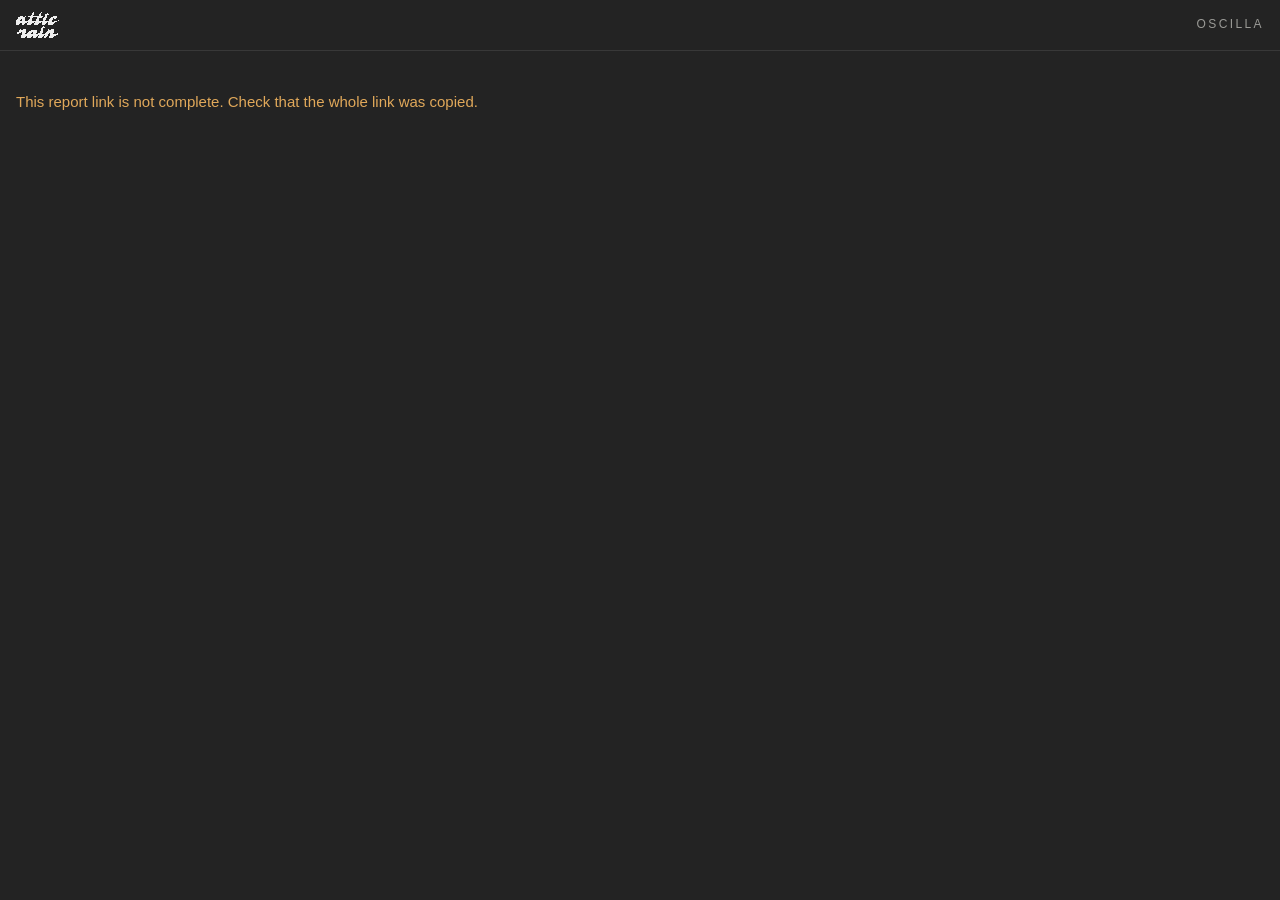
==== r/index.html @ 7c10346f "Add files via upload" ====
<!doctype html>
<html lang="en">
<!-- © 2026 attic rain. All rights reserved. OSCILLA and its code may not be copied, modified or reused without written permission. -->
<head>
<meta charset="utf-8">
<meta name="viewport" content="width=device-width, initial-scale=1, viewport-fit=cover">
<meta http-equiv="Content-Security-Policy" content="default-src 'self'; script-src 'self' 'unsafe-inline'; style-src 'self' 'unsafe-inline'; img-src 'self' data:; font-src 'self' data:; connect-src https://bold-voice-2354.shoutmarco.workers.dev; form-action 'none'; base-uri 'none'; object-src 'none'">
<meta name="robots" content="noindex">
<title>OSCILLA report</title>
<meta name="theme-color" content="#232323">
<link rel="icon" href="../img/icon.svg" type="image/svg+xml">
<link rel="stylesheet" href="share.css">
</head>
<body>
<header class="bar">
  <a class="brand" href="../" aria-label="OSCILLA home"><img src="../img/logo.svg" alt="attic rain" class="logo"></a>
  <span class="prod">OSCILLA</span>
  <button id="shareBtn" class="share" hidden>Share</button>
</header>
<p id="msg" class="msg">Opening the report…</p>
<iframe id="rep" title="OSCILLA report" sandbox="allow-scripts" hidden></iframe>
<script src="share.js"></script>
</body>
</html>
---- r/share.css ----
/*! © 2026 attic rain. All rights reserved. OSCILLA and its code may not be copied, modified or reused without written permission. */
:root{--bg:#232323;--line:#383838;--ink:#ededeb;--mid:#9a9a96;--z3:#e0a85a;--font:Helvetica,"Helvetica Neue",Arial,sans-serif;color-scheme:dark}*{box-sizing:border-box}html,body{height:100%}body{margin:0;background:var(--bg);color:var(--ink);font:15px/1.45 var(--font);display:flex;flex-direction:column}.bar{display:flex;align-items:center;gap:12px;padding:12px 16px;border-bottom:1px solid var(--line);flex:none}.brand{display:block;line-height:0}.logo{height:26px;width:auto;display:block}.prod{font-size:12px;letter-spacing:.2em;color:var(--mid);margin-left:auto}.share{border:1px solid var(--ink);background:transparent;color:var(--ink);border-radius:18px;padding:0 18px;height:36px;font:inherit;font-size:13px;cursor:pointer}.share:disabled{color:var(--mid);border-color:var(--mid);cursor:default}.msg{margin:40px 16px;color:var(--mid)}.msg.err{color:var(--z3)}#rep{flex:1 1 auto;width:100%;border:0;display:block;background:var(--bg)}#rep[hidden]{display:none}@media print{.bar,.msg{display:none}}
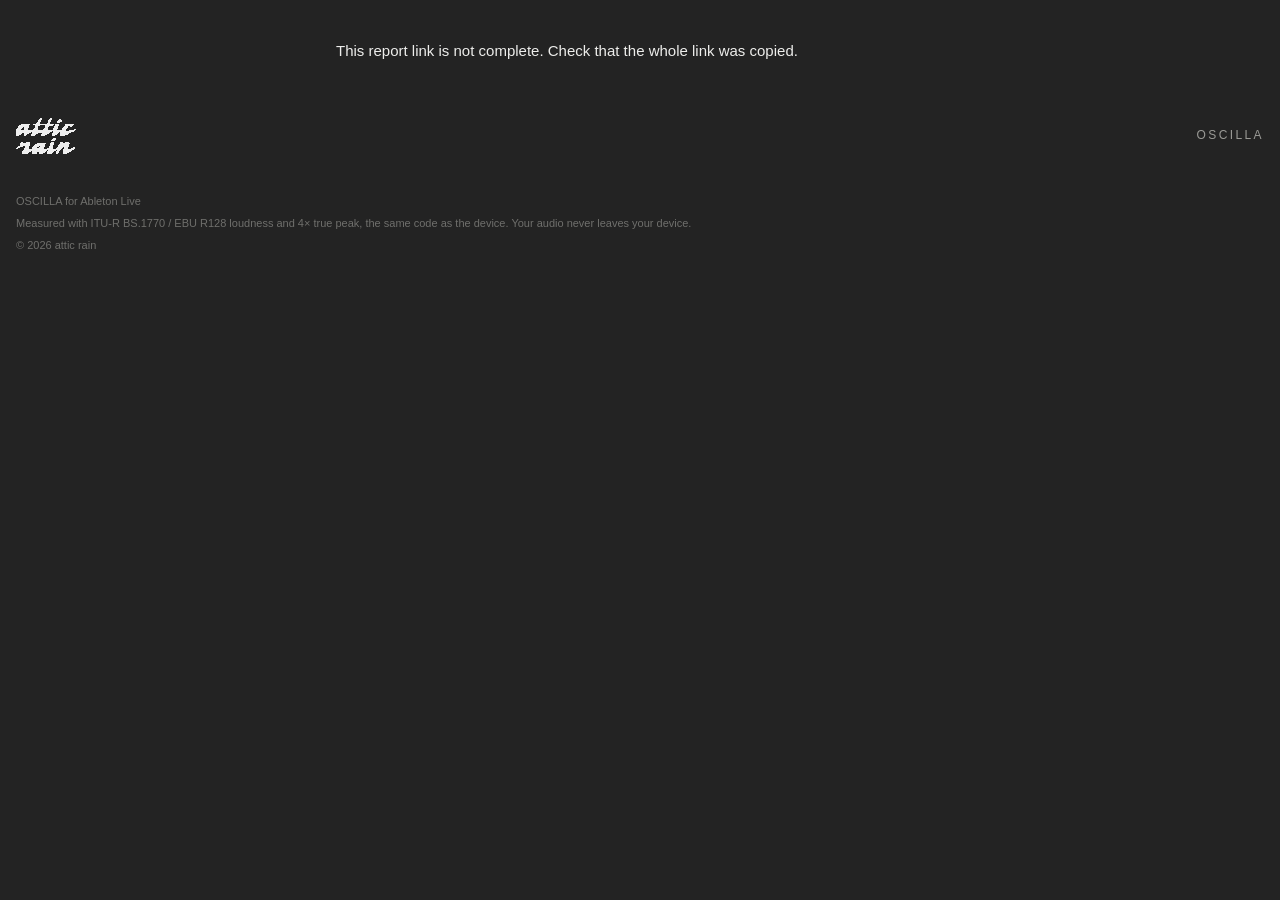
==== commit 312397c3: "Report links: the interactive report with its sound; Share and Save PDF top right and at the bottom;" ====
--- a/r/index.html
+++ b/r/index.html
@@ -1,24 +1,46 @@
-<!doctype html>
-<html lang="en">
-<!-- © 2026 attic rain. All rights reserved. OSCILLA and its code may not be copied, modified or reused without written permission. -->
-<head>
-<meta charset="utf-8">
-<meta name="viewport" content="width=device-width, initial-scale=1, viewport-fit=cover">
-<meta http-equiv="Content-Security-Policy" content="default-src 'self'; script-src 'self' 'unsafe-inline'; style-src 'self' 'unsafe-inline'; img-src 'self' data:; font-src 'self' data:; connect-src https://bold-voice-2354.shoutmarco.workers.dev; form-action 'none'; base-uri 'none'; object-src 'none'">
-<meta name="robots" content="noindex">
-<title>OSCILLA report</title>
-<meta name="theme-color" content="#232323">
-<link rel="icon" href="../img/icon.svg" type="image/svg+xml">
-<link rel="stylesheet" href="share.css">
-</head>
-<body>
-<header class="bar">
-  <a class="brand" href="../" aria-label="OSCILLA home"><img src="../img/logo.svg" alt="attic rain" class="logo"></a>
+<!DOCTYPE html><html lang="en"><!-- © 2026 attic rain. All rights reserved. OSCILLA and its code may not be copied, modified or reused without written permission. --><head><meta charset="utf-8"><meta name="viewport" content="width=device-width, initial-scale=1, viewport-fit=cover"><meta http-equiv="Content-Security-Policy" content="default-src 'self'; script-src 'self'; style-src 'self' 'unsafe-inline'; img-src 'self' data: blob:; media-src 'self' blob:; font-src 'self' data:; connect-src https://bold-voice-2354.shoutmarco.workers.dev; form-action 'none'; base-uri 'none'; object-src 'none'; frame-src 'none'"><meta name="robots" content="noindex"><title>OSCILLA report</title><meta name="theme-color" content="#232323"><link rel="icon" href="../img/icon.svg" type="image/svg+xml"><link rel="stylesheet" href="report.css"></head><body><p id="msg" class="msg">Opening the report…</p><header class="bar">
+  <a class="brand" href="./" aria-label="OSCILLA home"><img src="../img/logo.svg" alt="attic rain" class="logo"></a>
   <span class="prod">OSCILLA</span>
-  <button id="shareBtn" class="share" hidden>Share</button>
+  <button id="newBtn" class="ghost" hidden>New track</button><button id="topPdf" class="ghost" hidden>Save PDF</button><button id="topShare" class="ghost" hidden>Share</button>
 </header>
-<p id="msg" class="msg">Opening the report…</p>
-<iframe id="rep" title="OSCILLA report" sandbox="allow-scripts" hidden></iframe>
-<script src="share.js"></script>
-</body>
-</html>
+
+<main id="landing" hidden>
+  <section class="hero">
+    <div class="circle"><canvas id="hero" role="img" aria-label="OSCILLA's circle showing BLOOM, BURST and NURBS in turn"></canvas></div>
+    <div class="words">
+      <h1>Visual mastering for all platforms</h1>
+      <p class="subhead">Add a track. In seconds OSCILLA shows how loud it lands on every platform, where it breaks, and what to change. Measured on your <span id="where">phone</span>. Never uploaded.</p>
+      <div class="cta">
+        <button id="addBtn" class="primary">Add a track</button>
+        <span class="drophint">or drop a file anywhere on this page</span>
+      </div>
+      <div id="progress" class="progress" hidden><div class="pbar"><i></i></div><span class="ptext">Reading the file&#8230;</span></div>
+      <p id="err" class="err" hidden></p>
+    </div>
+  </section>
+  <section class="example" id="exampleStrip" role="button" tabindex="0" aria-label="Open the example report">
+    <div class="exhead"><span class="lbl">Example report &#183; <span id="exName"></span></span><b id="exVerdict"></b></div>
+    <div class="exnums" id="exNums"></div>
+    <canvas id="exLine" class="exline" aria-hidden="true"></canvas>
+    <span class="exopen">Open the example <svg class="ch" viewBox="0 0 12 12" aria-hidden="true"><path d="M4.5 2.5 8 6l-3.5 3.5" fill="none" stroke="currentColor" stroke-width="1.6" stroke-linecap="round" stroke-linejoin="round"/></svg></span>
+  </section>
+  
+</main>
+
+<main id="report" hidden></main>
+
+<div id="readout" class="readout" hidden>
+  <button id="roPlay" class="roplay" aria-label="Play"><svg class="ic" viewBox="0 0 24 24" aria-hidden="true"><path d="M8.5 5.6v12.8a.6.6 0 0 0 .9.5l10-6.4a.6.6 0 0 0 0-1L9.4 5.1a.6.6 0 0 0-.9.5z" fill="currentColor"/></svg></button>
+  <div class="rovals" id="roVals"></div>
+</div>
+
+<div id="veil" class="veil" hidden><div>Drop to measure</div></div>
+<input type="file" id="file" accept="audio/*,.wav,.wave,.aif,.aiff,.aifc,.flac,.mp3,.m4a,.mp4,.aac,.ogg,.oga,.opus" hidden>
+
+<footer class="foot">
+  <span>OSCILLA for Ableton Live</span>
+  <span>Measured with ITU-R BS.1770 / EBU R128 loudness and 4&#215; true peak, the same code as the device. Your audio never leaves your device.</span>
+  <span>&#169; 2026 attic rain</span>
+</footer>
+
+<div id="shareNote" hidden></div><script src="live.js"></script><script src="core.js"></script><script src="example.js"></script><script src="app.js"></script><script src="report_share.js"></script><script src="open.js"></script></body></html>
--- a/r/report.css
+++ b/r/report.css
@@ -0,0 +1,30 @@
+/*! © 2026 attic rain. All rights reserved. OSCILLA and its code may not be copied, modified or reused without written permission. */:root{--bg: #232323;--panel: #1b1b1b;--card: #2a2a2a;--line: #383838;--ink: #ededeb;--mid: #9a9a96;--dim: #6f6f6c;--z1: #a8ebe2;--z2: #5fd3c3;--z3: #e0a85a;--z4: #c47a1e;--wv: #4a4a4a;--amberbg: #2c241a;--amberline: #5a3e1f;--font: Helvetica, "Helvetica Neue", Arial, sans-serif;--safe-b: env(safe-area-inset-bottom, 0px);color-scheme:dark}:root[data-theme=light]{--bg: #f4f4f2;--panel: #ffffff;--card: #ebebe8;--line: #d6d6d2;--ink: #161616;--mid: #5d5d5a;--dim: #8a8a86;--z1: #3f9e92;--z2: #1f8a7d;--z3: #b8741a;--z4: #8a4f0c;--wv: #c9c9c5;--amberbg: #fbf0e2;--amberline: #e6c79d;color-scheme:light}*{box-sizing:border-box}html{-webkit-text-size-adjust:100%}body{margin:0;background:var(--bg);color:var(--ink);font:15px/1.45 var(--font);font-variant-numeric:tabular-nums;overflow-x:hidden}button{font:inherit;color:inherit;cursor:pointer;-webkit-tap-highlight-color:transparent}[hidden]{display:none!important}.z1{color:var(--z1)}.z2{color:var(--z2)}.z3{color:var(--z3)}.z4{color:var(--z4)}.z0{color:var(--mid)}.ic{width:42%;height:42%;display:block;margin:auto}.ch{width:12px;height:12px;display:inline-block;vertical-align:-1px}.pact .ic{width:14px;height:14px;display:inline-block;vertical-align:-2px;margin:0}.play,.roplay{display:flex;align-items:center;justify-content:center;padding:0}.pcard>button .k,.slist .k{display:flex;align-items:center}.bar{display:flex;align-items:center;gap:12px;padding:16px;max-width:1280px;margin:0 auto}.brand{display:block;line-height:0}.logo{height:26px;width:auto;display:block}:root[data-theme=light] .logo{filter:invert(1)}.prod{font-size:12px;letter-spacing:.2em;color:var(--mid);margin-left:auto}.ghost{border:1px solid var(--line);background:transparent;border-radius:18px;padding:0 14px;height:36px;font-size:13px}#landing{max-width:1280px;margin:0 auto;padding:0 16px 24px}.hero{display:flex;flex-direction:column;align-items:stretch;gap:8px}.circle{display:flex;justify-content:center}#hero{width:min(86vw,360px);aspect-ratio:1;display:block}.words h1{font-size:32px;line-height:1.08;letter-spacing:-.01em;margin:10px 0 12px;font-weight:700}.subhead{font-size:16px;line-height:1.5;color:var(--mid);margin:0 0 20px;max-width:34em}.cta{display:flex;flex-direction:column;gap:10px}.primary{height:54px;border-radius:27px;border:0;background:var(--z2);color:#0f2e2a;font-size:17px;font-weight:700;padding:0 28px}.primary:active{transform:scale(.98)}.drophint{display:none;font-size:14px;color:var(--mid)}.progress{margin-top:14px;display:flex;flex-direction:column;gap:8px}.pbar{height:6px;border-radius:3px;background:var(--line);overflow:hidden}.pbar i{display:block;height:100%;width:0;background:var(--z2);transition:width .15s}.ptext{font-size:13px;color:var(--mid)}.err{color:var(--z3);font-size:14px}.example{margin-top:26px;padding:14px;border-radius:12px;background:var(--card);border:1px solid var(--line);display:flex;flex-direction:column;gap:10px;cursor:pointer}.exhead{display:flex;flex-direction:column;gap:4px}.lbl{font-size:10px;letter-spacing:.16em;text-transform:uppercase;color:var(--mid)}.exhead b{font-size:16px}.exnums{display:flex;justify-content:space-between;gap:12px}.num{display:flex;flex-direction:column}.num b{font-size:28px;line-height:1.05;font-weight:700}.num span{font-size:11px;color:var(--mid)}.exline{width:100%;height:56px;display:block;border-radius:6px;background:var(--panel)}.exopen{font-size:13px;color:var(--z2);white-space:nowrap}.studio{margin-top:34px;display:flex;flex-direction:column;gap:18px}.screens{display:flex;gap:4%;align-items:flex-end;justify-content:center;padding:6px 0 0}.mon{display:flex;flex-direction:column;align-items:center}.mon.one{width:40%}.mon.two{width:52%}.glass{width:100%;border:3px solid #3a3a3a;border-radius:6px;background:#141414;overflow:hidden;position:relative}.mon.one .glass{aspect-ratio:1;display:flex;align-items:center;justify-content:center}.mon.one img{width:92%;height:auto;display:block}.stand{display:block;width:18%;height:10px;background:#3a3a3a;border-radius:0 0 4px 4px}.daw{aspect-ratio:16 / 10;display:flex;flex-direction:column;justify-content:center;gap:7%;padding:8% 5%}.trk{position:relative;height:9%;min-height:6px;background:#1f1f1f;border-radius:2px}.trk b{position:absolute;top:0;bottom:0;border-radius:2px;background:#3d4d4b}.trk:nth-child(2) b{background:#4a443a}.trk:nth-child(4) b{background:#3a3f4a}.ph{position:absolute;top:6%;bottom:6%;left:47%;width:2px;background:var(--z2);opacity:.8}.studiotext h2{font-size:26px;line-height:1.12;margin:0 0 10px;letter-spacing:-.01em;text-wrap:balance}.studiotext p{color:var(--mid);margin:0 0 8px;max-width:34em;font-size:16px;line-height:1.5}.studiotext .small{font-size:13px;color:var(--dim)}:root[data-theme=light] .glass{border-color:#9a9a96}:root[data-theme=light] .stand{background:#9a9a96}.veil{position:fixed;inset:0;background:#0000008c;z-index:40;display:flex;align-items:center;justify-content:center;pointer-events:none}.veil div{border:2px solid var(--z2);border-radius:18px;padding:28px 40px;font-size:20px;color:var(--z2);background:#141414b3}#report{max-width:1280px;margin:0 auto;padding:0 16px calc(96px + var(--safe-b))}.rgrid{display:flex;flex-direction:column;gap:22px}.side,.main,.sidebox{display:contents}.o1{order:1}.o2{order:2}.o3{order:3}.o4{order:4}.o5{order:5}.o6{order:6}.o7{order:7}.o8{order:8}.o9{order:9}.o10{order:10}.o11{order:11}.rgrid section{min-width:0}.rhead .lbl{display:block;margin-bottom:6px}.rname{font-size:22px;font-weight:700;margin:0 0 4px;word-break:break-word}.vt{font-size:24px;line-height:1.15;margin:4px 0;font-weight:700}.sub{color:var(--mid);margin:0;font-size:14px}.note{color:var(--dim);font-size:12px;margin:6px 0 0}.chips{display:flex;gap:8px;overflow-x:auto;padding:2px 0 6px;scrollbar-width:none;-webkit-overflow-scrolling:touch}.chips::-webkit-scrollbar{display:none}.chip{flex-shrink:0;height:36px;padding:0 14px;border-radius:18px;border:1px solid var(--line);background:transparent;font-size:13px;white-space:nowrap;display:inline-flex;align-items:center;gap:6px}.chip i{width:8px;height:8px;border-radius:4px;background:var(--mid)}.chip i.z2{background:var(--z2)}.chip i.z3{background:var(--z3)}.chip i.z4{background:var(--z4)}.chip.on{background:var(--z2);color:#0f2e2a;border-color:var(--z2);font-weight:700}.chip.on i{background:#0f2e2a}.nums{display:flex;justify-content:space-between;gap:12px}.listen{padding:12px;border-radius:12px;background:var(--card);display:flex;flex-direction:column;gap:10px}.lrow{display:flex;align-items:center;gap:12px}.play{width:48px;height:48px;border-radius:24px;border:0;background:var(--z2);color:#0f2e2a;font-size:17px;flex-shrink:0}.ab{display:flex;flex:1;border:1px solid var(--line);border-radius:8px;overflow:hidden}.ab button{flex:1;min-height:44px;border:0;background:transparent;font-size:13px;padding:6px}.ab button.on{background:var(--line);font-weight:700}.lnote{font-size:12px;color:var(--mid);margin:0}.ppos{height:4px;border-radius:2px;background:var(--line);position:relative;overflow:hidden}.ppos i{position:absolute;left:0;top:0;bottom:0;width:0;background:var(--z2)}h2.h{font-size:11px;letter-spacing:.18em;text-transform:uppercase;color:var(--mid);margin:0 0 10px;font-weight:400;display:flex;justify-content:space-between;align-items:baseline;gap:10px}h2.h small{letter-spacing:0;text-transform:none;font-size:12px;color:var(--dim)}.crumb{display:flex;gap:6px;align-items:center;font-size:12px;color:var(--mid);margin-bottom:8px}.crumb button{border:0;border-radius:6px;background:var(--card);padding:6px 10px;font-size:12px;min-height:32px}.crumb .cur{background:var(--amberline);color:#f8d3a4}.secstrip{display:flex;height:30px;gap:2px;margin-bottom:4px}.secstrip button{border:0;padding:0 6px;font-size:11px;text-align:left;overflow:hidden;white-space:nowrap;text-overflow:ellipsis;color:var(--ink);min-width:0}.tlwrap{position:relative}#tl{width:100%;height:190px;display:block;border-radius:6px;background:var(--panel);touch-action:none;cursor:crosshair}.ruler{display:flex;justify-content:space-between;font-size:10px;color:var(--dim);margin-top:4px}.layers{display:flex;gap:6px;overflow-x:auto;margin-top:8px;scrollbar-width:none}.layers .chip{height:32px;font-size:12px}.plist{display:flex;flex-direction:column;gap:8px}.pcard{border-radius:8px;background:var(--amberbg);border:1px solid var(--amberline)}.pcard.s0{background:var(--card);border-color:var(--line)}.pcard>button{width:100%;text-align:left;background:transparent;border:0;padding:12px;display:flex;justify-content:space-between;gap:10px;min-height:44px}.pcard .pt{font-weight:700}.pcard.s1 .pt{color:var(--z3)}.pcard.s2 .pt{color:var(--z4)}:root:not([data-theme=light]) .pcard.s2 .pt{color:#e8933a}.pbody{padding:0 12px 12px;display:flex;flex-direction:column;gap:10px;font-size:14px}.pbody .lbl{color:#c9b08c}:root[data-theme=light] .pbody .lbl{color:#8a6a3a}.pact{display:flex;gap:8px;flex-wrap:wrap}.pact button{min-height:40px;padding:0 12px;border-radius:8px;border:1px solid var(--amberline);background:transparent;font-size:13px}.ok{color:var(--z2);margin:0}.fixed{color:var(--z2);text-decoration:line-through;font-size:13px;margin:0}.slist{border-radius:8px;background:var(--card);overflow:hidden}.slist button{display:grid;grid-template-columns:minmax(0,1.6fr) .7fr .9fr .7fr 14px;gap:8px;width:100%;border:0;border-bottom:1px solid var(--line);background:transparent;padding:12px;text-align:left;min-height:44px;font-size:14px}.slist button:last-child{border-bottom:0}.slist .k{color:var(--mid)}.svgbox svg{width:100%;height:auto;display:block}.svgbox .gr{stroke:var(--line);stroke-width:1}.svgbox .tl{fill:var(--mid);font-size:11px}.svgbox .ln{fill:none;stroke-width:2;stroke-linejoin:round}.svgbox .ln.z2{stroke:var(--z2)}.svgbox .ln.z3{stroke:var(--z3)}.svgbox .tg{stroke:var(--ink);stroke-width:1.5;stroke-dasharray:3 2}.svgbox rect.z1{fill:var(--z1)}.svgbox rect.z2{fill:var(--z2)}.svgbox rect.z3{fill:var(--z3)}.svgbox rect.z4{fill:var(--z4)}.legend{font-size:12px;color:var(--mid);margin:6px 0 0}.legend i{display:inline-block;width:14px;height:2px;vertical-align:middle;margin:0 4px 0 8px}details{border-radius:8px;background:var(--card)}details>summary{list-style:none;padding:14px 12px;min-height:44px;display:flex;justify-content:space-between;cursor:pointer}details>summary::-webkit-details-marker{display:none}details>summary:after{content:"";width:7px;height:7px;margin:5px 4px 0 0;border-right:1.6px solid var(--mid);border-bottom:1.6px solid var(--mid);transform:rotate(45deg);flex-shrink:0}details[open]>summary:after{transform:rotate(-135deg);margin-top:9px}details .dbody{padding:0 12px 12px;overflow-x:auto}table{border-collapse:collapse;width:100%;font-size:13px}th,td{text-align:left;padding:8px 6px;border-bottom:1px solid var(--line);vertical-align:top}th{font-weight:400;color:var(--mid)}.share{display:flex;gap:8px;flex-wrap:wrap}.share button{min-height:44px;padding:0 16px;border-radius:22px;border:1px solid var(--line);background:transparent;font-size:14px}.readout{position:fixed;left:0;right:0;bottom:0;z-index:30;background:var(--card);border-top:1px solid var(--line);padding:10px 16px calc(12px + var(--safe-b));display:flex;align-items:center;gap:12px}.roplay{width:44px;height:44px;border-radius:22px;border:0;background:var(--z2);color:#0f2e2a;flex-shrink:0;font-size:15px}.rovals{display:flex;flex-wrap:wrap;gap:2px 14px;font-size:13px;min-width:0}.rovals .w{color:var(--mid);width:100%}.foot{max-width:1280px;margin:0 auto;padding:24px 16px 40px;display:flex;flex-direction:column;gap:6px;font-size:11px;color:var(--dim)}#report:not([hidden])~.foot{padding-bottom:calc(110px + var(--safe-b))}.toast{position:fixed;left:50%;bottom:calc(90px + var(--safe-b));transform:translate(-50%);background:var(--ink);color:var(--bg);padding:10px 16px;border-radius:20px;font-size:13px;z-index:50}@media(min-width:700px){.words h1{font-size:40px}.cta{flex-direction:row;align-items:center;gap:18px}.rgrid{display:grid;grid-template-columns:minmax(0,1fr) minmax(0,1fr);gap:22px 24px;align-items:start}.rgrid .wide{grid-column:1 / -1}#tl{height:260px}}html.fine .drophint{display:inline}@media(min-width:1100px){.hero{flex-direction:row-reverse;align-items:center;gap:48px;min-height:560px}.circle{flex:0 0 auto}#hero{width:520px}.words{flex:1}.words h1{font-size:58px;line-height:1.03;max-width:11em}.subhead{font-size:19px}.example{flex-direction:row;align-items:center;gap:28px}.example .exhead{width:300px}.example .exnums{width:260px}.example .exline{flex:1}.studio{flex-direction:row;align-items:center;gap:48px;margin-top:48px}.screens{flex:1.1}.studiotext{flex:1}.studiotext h2{font-size:38px}.rgrid{grid-template-columns:minmax(0,1fr) 400px;gap:22px 32px}.main{display:grid;grid-template-columns:minmax(0,1fr) minmax(0,1fr);gap:26px;grid-column:1;grid-row:1;min-width:0;align-content:start}.main .o5,.main .o7{grid-column:1 / -1}.side{display:block;grid-column:2;grid-row:1}.sidebox{position:sticky;top:16px;display:flex;flex-direction:column;gap:22px}.rgrid>.wide{grid-column:1 / -1}#tl{height:340px}.readout{display:none!important}.dock{display:flex!important}}.dock{display:none;gap:20px;flex-wrap:wrap;padding:10px 12px;border-radius:6px;background:var(--card);font-size:13px;margin-top:8px}@media print{:root{--bg: #fff;--panel: #fff;--card: #f4f4f4;--line: #ccc;--ink: #000;--mid: #333;--dim: #555;--z1: #3f9e92;--z2: #1f8a7d;--z3: #b8741a;--z4: #8a4f0c;--amberbg: #fff;--amberline: #e6c79d;color-scheme:light}.bar button,.readout,.listen,.share,.layers,.veil,#landing,.crumb,.pact{display:none!important}.logo{filter:invert(1)}details>.dbody{display:block!important}.sidebox{position:static}section{break-inside:avoid}}
+
+#patterns{max-width:1280px;margin:0 auto;padding:0 16px 8px}
+#patterns details{background:var(--card,#2a2a2a);border-radius:12px}
+#patterns summary{cursor:pointer;padding:14px 16px;font-size:15px;list-style:none}
+#patterns summary::-webkit-details-marker{display:none}
+#patterns .pbody{padding:4px 16px 18px}
+#patterns h2{font-size:11px;letter-spacing:.22em;text-transform:uppercase;color:var(--mid);font-weight:400;margin:18px 0 8px}
+#patterns .note{color:var(--mid);font-size:12px;margin:0 0 12px}
+#patterns svg{display:block;width:100%;height:auto}
+#patterns figure{margin:0}
+#patterns figcaption{display:flex;flex-direction:column;font-size:11px;color:var(--mid);margin-top:6px;gap:1px}
+#patterns figcaption b{color:var(--ink);text-transform:uppercase;letter-spacing:.22em;font-weight:400;font-size:10px}
+#patterns figcaption em{font-style:normal;color:var(--ink)}
+#patterns .z1{color:var(--z1)}#patterns .z2{color:var(--z2)}#patterns .z3{color:var(--z3)}#patterns .z4{color:var(--z4)}
+#patterns .pats,#patterns .tpg{display:grid;grid-template-columns:repeat(3,1fr);gap:18px}
+#patterns .tpg.c4{grid-template-columns:repeat(4,1fr)}
+#patterns .pw{border-radius:50%;border:2px solid var(--z2);overflow:hidden;line-height:0}
+#patterns .pw.z3{border-color:var(--z3)}#patterns .pw.z4{border-color:var(--z4)}
+#patterns .tr{font-size:15px;color:var(--mid)}#patterns .tr em{font-weight:700}
+@media(max-width:700px){#patterns .pats,#patterns .tpg,#patterns .tpg.c4{grid-template-columns:1fr 1fr}}
+#newBtn{display:none!important}
+.bar .logo{height:36px}
+#topPdf[hidden],#topShare[hidden]{display:none}
+#shareNote{position:fixed;left:50%;bottom:24px;transform:translateX(-50%);z-index:50;background:var(--ink);color:var(--bg,#232323);padding:10px 16px;border-radius:10px;font-size:14px;max-width:90vw;text-align:center}
+#shareNote[hidden]{display:none}
+@media print{#topPdf,#topShare,#shareNote{display:none!important}}
+@media print{#patterns details{background:none}#patterns .pbody{display:block}#patterns .pat{filter:invert(1) hue-rotate(180deg)}}
+
+.msg{max-width:640px;margin:40px auto;padding:0 16px;color:var(--mid);font-size:15px}.msg.err{color:var(--ink)}.msg[hidden]{display:none}
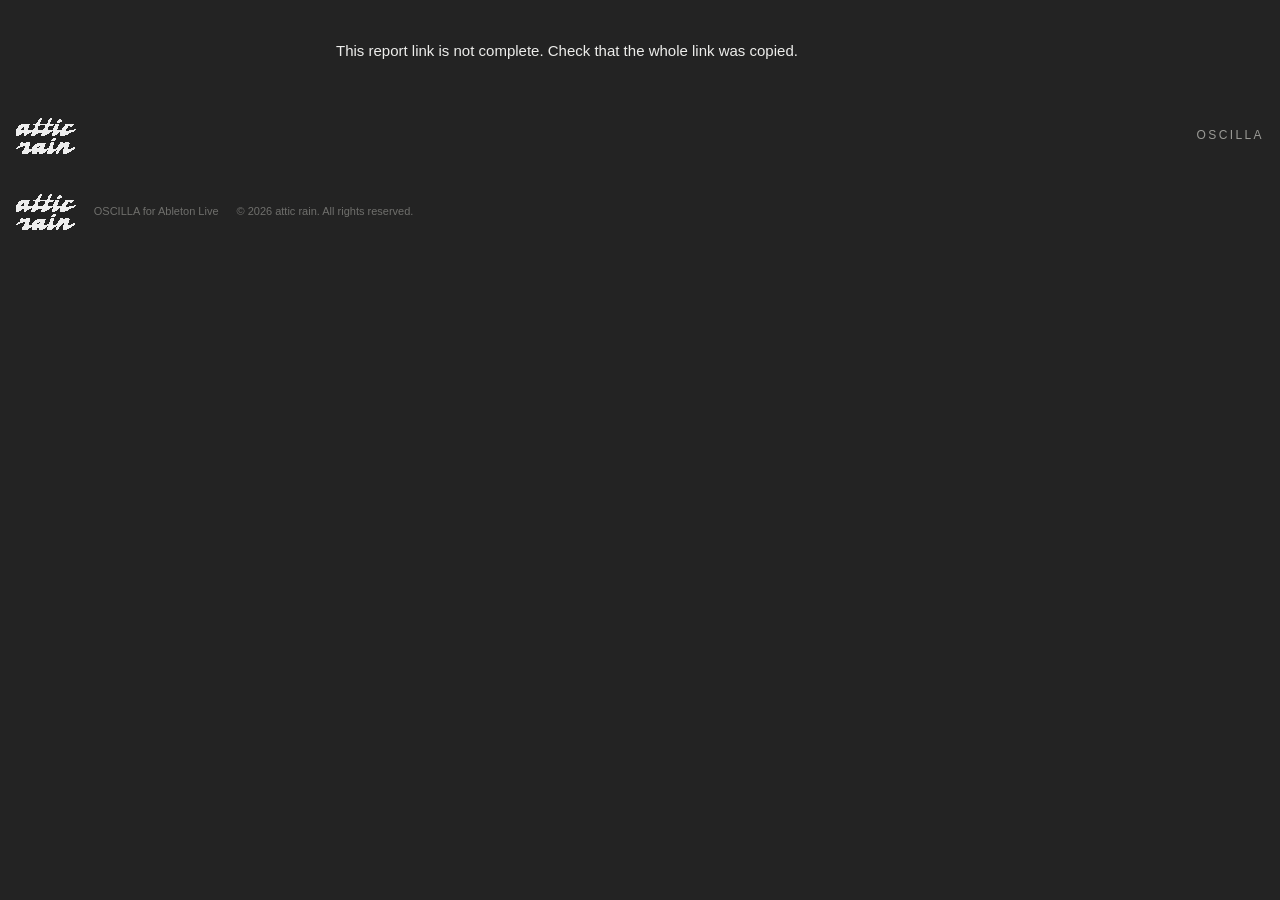
==== commit 5eb37fba: "Report links: Patterns above the closing buttons; footer with the attic rain logo Co-Authored-By: Cl" ====
--- a/r/index.html
+++ b/r/index.html
@@ -37,10 +37,6 @@
 <div id="veil" class="veil" hidden><div>Drop to measure</div></div>
 <input type="file" id="file" accept="audio/*,.wav,.wave,.aif,.aiff,.aifc,.flac,.mp3,.m4a,.mp4,.aac,.ogg,.oga,.opus" hidden>
 
-<footer class="foot">
-  <span>OSCILLA for Ableton Live</span>
-  <span>Measured with ITU-R BS.1770 / EBU R128 loudness and 4&#215; true peak, the same code as the device. Your audio never leaves your device.</span>
-  <span>&#169; 2026 attic rain</span>
-</footer>
+<footer class="foot rfoot"><img src="../img/logo.svg" alt="attic rain" class="logo"><span>OSCILLA for Ableton Live</span><span>&#169; 2026 attic rain. All rights reserved.</span></footer>
 
 <div id="shareNote" hidden></div><script src="live.js"></script><script src="core.js"></script><script src="example.js"></script><script src="app.js"></script><script src="report_share.js"></script><script src="open.js"></script></body></html>
--- a/r/report.css
+++ b/r/report.css
@@ -1,6 +1,6 @@
 /*! © 2026 attic rain. All rights reserved. OSCILLA and its code may not be copied, modified or reused without written permission. */:root{--bg: #232323;--panel: #1b1b1b;--card: #2a2a2a;--line: #383838;--ink: #ededeb;--mid: #9a9a96;--dim: #6f6f6c;--z1: #a8ebe2;--z2: #5fd3c3;--z3: #e0a85a;--z4: #c47a1e;--wv: #4a4a4a;--amberbg: #2c241a;--amberline: #5a3e1f;--font: Helvetica, "Helvetica Neue", Arial, sans-serif;--safe-b: env(safe-area-inset-bottom, 0px);color-scheme:dark}:root[data-theme=light]{--bg: #f4f4f2;--panel: #ffffff;--card: #ebebe8;--line: #d6d6d2;--ink: #161616;--mid: #5d5d5a;--dim: #8a8a86;--z1: #3f9e92;--z2: #1f8a7d;--z3: #b8741a;--z4: #8a4f0c;--wv: #c9c9c5;--amberbg: #fbf0e2;--amberline: #e6c79d;color-scheme:light}*{box-sizing:border-box}html{-webkit-text-size-adjust:100%}body{margin:0;background:var(--bg);color:var(--ink);font:15px/1.45 var(--font);font-variant-numeric:tabular-nums;overflow-x:hidden}button{font:inherit;color:inherit;cursor:pointer;-webkit-tap-highlight-color:transparent}[hidden]{display:none!important}.z1{color:var(--z1)}.z2{color:var(--z2)}.z3{color:var(--z3)}.z4{color:var(--z4)}.z0{color:var(--mid)}.ic{width:42%;height:42%;display:block;margin:auto}.ch{width:12px;height:12px;display:inline-block;vertical-align:-1px}.pact .ic{width:14px;height:14px;display:inline-block;vertical-align:-2px;margin:0}.play,.roplay{display:flex;align-items:center;justify-content:center;padding:0}.pcard>button .k,.slist .k{display:flex;align-items:center}.bar{display:flex;align-items:center;gap:12px;padding:16px;max-width:1280px;margin:0 auto}.brand{display:block;line-height:0}.logo{height:26px;width:auto;display:block}:root[data-theme=light] .logo{filter:invert(1)}.prod{font-size:12px;letter-spacing:.2em;color:var(--mid);margin-left:auto}.ghost{border:1px solid var(--line);background:transparent;border-radius:18px;padding:0 14px;height:36px;font-size:13px}#landing{max-width:1280px;margin:0 auto;padding:0 16px 24px}.hero{display:flex;flex-direction:column;align-items:stretch;gap:8px}.circle{display:flex;justify-content:center}#hero{width:min(86vw,360px);aspect-ratio:1;display:block}.words h1{font-size:32px;line-height:1.08;letter-spacing:-.01em;margin:10px 0 12px;font-weight:700}.subhead{font-size:16px;line-height:1.5;color:var(--mid);margin:0 0 20px;max-width:34em}.cta{display:flex;flex-direction:column;gap:10px}.primary{height:54px;border-radius:27px;border:0;background:var(--z2);color:#0f2e2a;font-size:17px;font-weight:700;padding:0 28px}.primary:active{transform:scale(.98)}.drophint{display:none;font-size:14px;color:var(--mid)}.progress{margin-top:14px;display:flex;flex-direction:column;gap:8px}.pbar{height:6px;border-radius:3px;background:var(--line);overflow:hidden}.pbar i{display:block;height:100%;width:0;background:var(--z2);transition:width .15s}.ptext{font-size:13px;color:var(--mid)}.err{color:var(--z3);font-size:14px}.example{margin-top:26px;padding:14px;border-radius:12px;background:var(--card);border:1px solid var(--line);display:flex;flex-direction:column;gap:10px;cursor:pointer}.exhead{display:flex;flex-direction:column;gap:4px}.lbl{font-size:10px;letter-spacing:.16em;text-transform:uppercase;color:var(--mid)}.exhead b{font-size:16px}.exnums{display:flex;justify-content:space-between;gap:12px}.num{display:flex;flex-direction:column}.num b{font-size:28px;line-height:1.05;font-weight:700}.num span{font-size:11px;color:var(--mid)}.exline{width:100%;height:56px;display:block;border-radius:6px;background:var(--panel)}.exopen{font-size:13px;color:var(--z2);white-space:nowrap}.studio{margin-top:34px;display:flex;flex-direction:column;gap:18px}.screens{display:flex;gap:4%;align-items:flex-end;justify-content:center;padding:6px 0 0}.mon{display:flex;flex-direction:column;align-items:center}.mon.one{width:40%}.mon.two{width:52%}.glass{width:100%;border:3px solid #3a3a3a;border-radius:6px;background:#141414;overflow:hidden;position:relative}.mon.one .glass{aspect-ratio:1;display:flex;align-items:center;justify-content:center}.mon.one img{width:92%;height:auto;display:block}.stand{display:block;width:18%;height:10px;background:#3a3a3a;border-radius:0 0 4px 4px}.daw{aspect-ratio:16 / 10;display:flex;flex-direction:column;justify-content:center;gap:7%;padding:8% 5%}.trk{position:relative;height:9%;min-height:6px;background:#1f1f1f;border-radius:2px}.trk b{position:absolute;top:0;bottom:0;border-radius:2px;background:#3d4d4b}.trk:nth-child(2) b{background:#4a443a}.trk:nth-child(4) b{background:#3a3f4a}.ph{position:absolute;top:6%;bottom:6%;left:47%;width:2px;background:var(--z2);opacity:.8}.studiotext h2{font-size:26px;line-height:1.12;margin:0 0 10px;letter-spacing:-.01em;text-wrap:balance}.studiotext p{color:var(--mid);margin:0 0 8px;max-width:34em;font-size:16px;line-height:1.5}.studiotext .small{font-size:13px;color:var(--dim)}:root[data-theme=light] .glass{border-color:#9a9a96}:root[data-theme=light] .stand{background:#9a9a96}.veil{position:fixed;inset:0;background:#0000008c;z-index:40;display:flex;align-items:center;justify-content:center;pointer-events:none}.veil div{border:2px solid var(--z2);border-radius:18px;padding:28px 40px;font-size:20px;color:var(--z2);background:#141414b3}#report{max-width:1280px;margin:0 auto;padding:0 16px calc(96px + var(--safe-b))}.rgrid{display:flex;flex-direction:column;gap:22px}.side,.main,.sidebox{display:contents}.o1{order:1}.o2{order:2}.o3{order:3}.o4{order:4}.o5{order:5}.o6{order:6}.o7{order:7}.o8{order:8}.o9{order:9}.o10{order:10}.o11{order:11}.rgrid section{min-width:0}.rhead .lbl{display:block;margin-bottom:6px}.rname{font-size:22px;font-weight:700;margin:0 0 4px;word-break:break-word}.vt{font-size:24px;line-height:1.15;margin:4px 0;font-weight:700}.sub{color:var(--mid);margin:0;font-size:14px}.note{color:var(--dim);font-size:12px;margin:6px 0 0}.chips{display:flex;gap:8px;overflow-x:auto;padding:2px 0 6px;scrollbar-width:none;-webkit-overflow-scrolling:touch}.chips::-webkit-scrollbar{display:none}.chip{flex-shrink:0;height:36px;padding:0 14px;border-radius:18px;border:1px solid var(--line);background:transparent;font-size:13px;white-space:nowrap;display:inline-flex;align-items:center;gap:6px}.chip i{width:8px;height:8px;border-radius:4px;background:var(--mid)}.chip i.z2{background:var(--z2)}.chip i.z3{background:var(--z3)}.chip i.z4{background:var(--z4)}.chip.on{background:var(--z2);color:#0f2e2a;border-color:var(--z2);font-weight:700}.chip.on i{background:#0f2e2a}.nums{display:flex;justify-content:space-between;gap:12px}.listen{padding:12px;border-radius:12px;background:var(--card);display:flex;flex-direction:column;gap:10px}.lrow{display:flex;align-items:center;gap:12px}.play{width:48px;height:48px;border-radius:24px;border:0;background:var(--z2);color:#0f2e2a;font-size:17px;flex-shrink:0}.ab{display:flex;flex:1;border:1px solid var(--line);border-radius:8px;overflow:hidden}.ab button{flex:1;min-height:44px;border:0;background:transparent;font-size:13px;padding:6px}.ab button.on{background:var(--line);font-weight:700}.lnote{font-size:12px;color:var(--mid);margin:0}.ppos{height:4px;border-radius:2px;background:var(--line);position:relative;overflow:hidden}.ppos i{position:absolute;left:0;top:0;bottom:0;width:0;background:var(--z2)}h2.h{font-size:11px;letter-spacing:.18em;text-transform:uppercase;color:var(--mid);margin:0 0 10px;font-weight:400;display:flex;justify-content:space-between;align-items:baseline;gap:10px}h2.h small{letter-spacing:0;text-transform:none;font-size:12px;color:var(--dim)}.crumb{display:flex;gap:6px;align-items:center;font-size:12px;color:var(--mid);margin-bottom:8px}.crumb button{border:0;border-radius:6px;background:var(--card);padding:6px 10px;font-size:12px;min-height:32px}.crumb .cur{background:var(--amberline);color:#f8d3a4}.secstrip{display:flex;height:30px;gap:2px;margin-bottom:4px}.secstrip button{border:0;padding:0 6px;font-size:11px;text-align:left;overflow:hidden;white-space:nowrap;text-overflow:ellipsis;color:var(--ink);min-width:0}.tlwrap{position:relative}#tl{width:100%;height:190px;display:block;border-radius:6px;background:var(--panel);touch-action:none;cursor:crosshair}.ruler{display:flex;justify-content:space-between;font-size:10px;color:var(--dim);margin-top:4px}.layers{display:flex;gap:6px;overflow-x:auto;margin-top:8px;scrollbar-width:none}.layers .chip{height:32px;font-size:12px}.plist{display:flex;flex-direction:column;gap:8px}.pcard{border-radius:8px;background:var(--amberbg);border:1px solid var(--amberline)}.pcard.s0{background:var(--card);border-color:var(--line)}.pcard>button{width:100%;text-align:left;background:transparent;border:0;padding:12px;display:flex;justify-content:space-between;gap:10px;min-height:44px}.pcard .pt{font-weight:700}.pcard.s1 .pt{color:var(--z3)}.pcard.s2 .pt{color:var(--z4)}:root:not([data-theme=light]) .pcard.s2 .pt{color:#e8933a}.pbody{padding:0 12px 12px;display:flex;flex-direction:column;gap:10px;font-size:14px}.pbody .lbl{color:#c9b08c}:root[data-theme=light] .pbody .lbl{color:#8a6a3a}.pact{display:flex;gap:8px;flex-wrap:wrap}.pact button{min-height:40px;padding:0 12px;border-radius:8px;border:1px solid var(--amberline);background:transparent;font-size:13px}.ok{color:var(--z2);margin:0}.fixed{color:var(--z2);text-decoration:line-through;font-size:13px;margin:0}.slist{border-radius:8px;background:var(--card);overflow:hidden}.slist button{display:grid;grid-template-columns:minmax(0,1.6fr) .7fr .9fr .7fr 14px;gap:8px;width:100%;border:0;border-bottom:1px solid var(--line);background:transparent;padding:12px;text-align:left;min-height:44px;font-size:14px}.slist button:last-child{border-bottom:0}.slist .k{color:var(--mid)}.svgbox svg{width:100%;height:auto;display:block}.svgbox .gr{stroke:var(--line);stroke-width:1}.svgbox .tl{fill:var(--mid);font-size:11px}.svgbox .ln{fill:none;stroke-width:2;stroke-linejoin:round}.svgbox .ln.z2{stroke:var(--z2)}.svgbox .ln.z3{stroke:var(--z3)}.svgbox .tg{stroke:var(--ink);stroke-width:1.5;stroke-dasharray:3 2}.svgbox rect.z1{fill:var(--z1)}.svgbox rect.z2{fill:var(--z2)}.svgbox rect.z3{fill:var(--z3)}.svgbox rect.z4{fill:var(--z4)}.legend{font-size:12px;color:var(--mid);margin:6px 0 0}.legend i{display:inline-block;width:14px;height:2px;vertical-align:middle;margin:0 4px 0 8px}details{border-radius:8px;background:var(--card)}details>summary{list-style:none;padding:14px 12px;min-height:44px;display:flex;justify-content:space-between;cursor:pointer}details>summary::-webkit-details-marker{display:none}details>summary:after{content:"";width:7px;height:7px;margin:5px 4px 0 0;border-right:1.6px solid var(--mid);border-bottom:1.6px solid var(--mid);transform:rotate(45deg);flex-shrink:0}details[open]>summary:after{transform:rotate(-135deg);margin-top:9px}details .dbody{padding:0 12px 12px;overflow-x:auto}table{border-collapse:collapse;width:100%;font-size:13px}th,td{text-align:left;padding:8px 6px;border-bottom:1px solid var(--line);vertical-align:top}th{font-weight:400;color:var(--mid)}.share{display:flex;gap:8px;flex-wrap:wrap}.share button{min-height:44px;padding:0 16px;border-radius:22px;border:1px solid var(--line);background:transparent;font-size:14px}.readout{position:fixed;left:0;right:0;bottom:0;z-index:30;background:var(--card);border-top:1px solid var(--line);padding:10px 16px calc(12px + var(--safe-b));display:flex;align-items:center;gap:12px}.roplay{width:44px;height:44px;border-radius:22px;border:0;background:var(--z2);color:#0f2e2a;flex-shrink:0;font-size:15px}.rovals{display:flex;flex-wrap:wrap;gap:2px 14px;font-size:13px;min-width:0}.rovals .w{color:var(--mid);width:100%}.foot{max-width:1280px;margin:0 auto;padding:24px 16px 40px;display:flex;flex-direction:column;gap:6px;font-size:11px;color:var(--dim)}#report:not([hidden])~.foot{padding-bottom:calc(110px + var(--safe-b))}.toast{position:fixed;left:50%;bottom:calc(90px + var(--safe-b));transform:translate(-50%);background:var(--ink);color:var(--bg);padding:10px 16px;border-radius:20px;font-size:13px;z-index:50}@media(min-width:700px){.words h1{font-size:40px}.cta{flex-direction:row;align-items:center;gap:18px}.rgrid{display:grid;grid-template-columns:minmax(0,1fr) minmax(0,1fr);gap:22px 24px;align-items:start}.rgrid .wide{grid-column:1 / -1}#tl{height:260px}}html.fine .drophint{display:inline}@media(min-width:1100px){.hero{flex-direction:row-reverse;align-items:center;gap:48px;min-height:560px}.circle{flex:0 0 auto}#hero{width:520px}.words{flex:1}.words h1{font-size:58px;line-height:1.03;max-width:11em}.subhead{font-size:19px}.example{flex-direction:row;align-items:center;gap:28px}.example .exhead{width:300px}.example .exnums{width:260px}.example .exline{flex:1}.studio{flex-direction:row;align-items:center;gap:48px;margin-top:48px}.screens{flex:1.1}.studiotext{flex:1}.studiotext h2{font-size:38px}.rgrid{grid-template-columns:minmax(0,1fr) 400px;gap:22px 32px}.main{display:grid;grid-template-columns:minmax(0,1fr) minmax(0,1fr);gap:26px;grid-column:1;grid-row:1;min-width:0;align-content:start}.main .o5,.main .o7{grid-column:1 / -1}.side{display:block;grid-column:2;grid-row:1}.sidebox{position:sticky;top:16px;display:flex;flex-direction:column;gap:22px}.rgrid>.wide{grid-column:1 / -1}#tl{height:340px}.readout{display:none!important}.dock{display:flex!important}}.dock{display:none;gap:20px;flex-wrap:wrap;padding:10px 12px;border-radius:6px;background:var(--card);font-size:13px;margin-top:8px}@media print{:root{--bg: #fff;--panel: #fff;--card: #f4f4f4;--line: #ccc;--ink: #000;--mid: #333;--dim: #555;--z1: #3f9e92;--z2: #1f8a7d;--z3: #b8741a;--z4: #8a4f0c;--amberbg: #fff;--amberline: #e6c79d;color-scheme:light}.bar button,.readout,.listen,.share,.layers,.veil,#landing,.crumb,.pact{display:none!important}.logo{filter:invert(1)}details>.dbody{display:block!important}.sidebox{position:static}section{break-inside:avoid}}
 
-#patterns{max-width:1280px;margin:0 auto;padding:0 16px 8px}
+#patterns{margin:0 0 8px}
 #patterns details{background:var(--card,#2a2a2a);border-radius:12px}
 #patterns summary{cursor:pointer;padding:14px 16px;font-size:15px;list-style:none}
 #patterns summary::-webkit-details-marker{display:none}
@@ -20,6 +20,7 @@
 #patterns .tr{font-size:15px;color:var(--mid)}#patterns .tr em{font-weight:700}
 @media(max-width:700px){#patterns .pats,#patterns .tpg,#patterns .tpg.c4{grid-template-columns:1fr 1fr}}
 #newBtn{display:none!important}
+.rfoot{flex-direction:row;align-items:center;flex-wrap:wrap;gap:8px 18px}.rfoot .logo{height:36px}
 .bar .logo{height:36px}
 #topPdf[hidden],#topShare[hidden]{display:none}
 #shareNote{position:fixed;left:50%;bottom:24px;transform:translateX(-50%);z-index:50;background:var(--ink);color:var(--bg,#232323);padding:10px 16px;border-radius:10px;font-size:14px;max-width:90vw;text-align:center}
